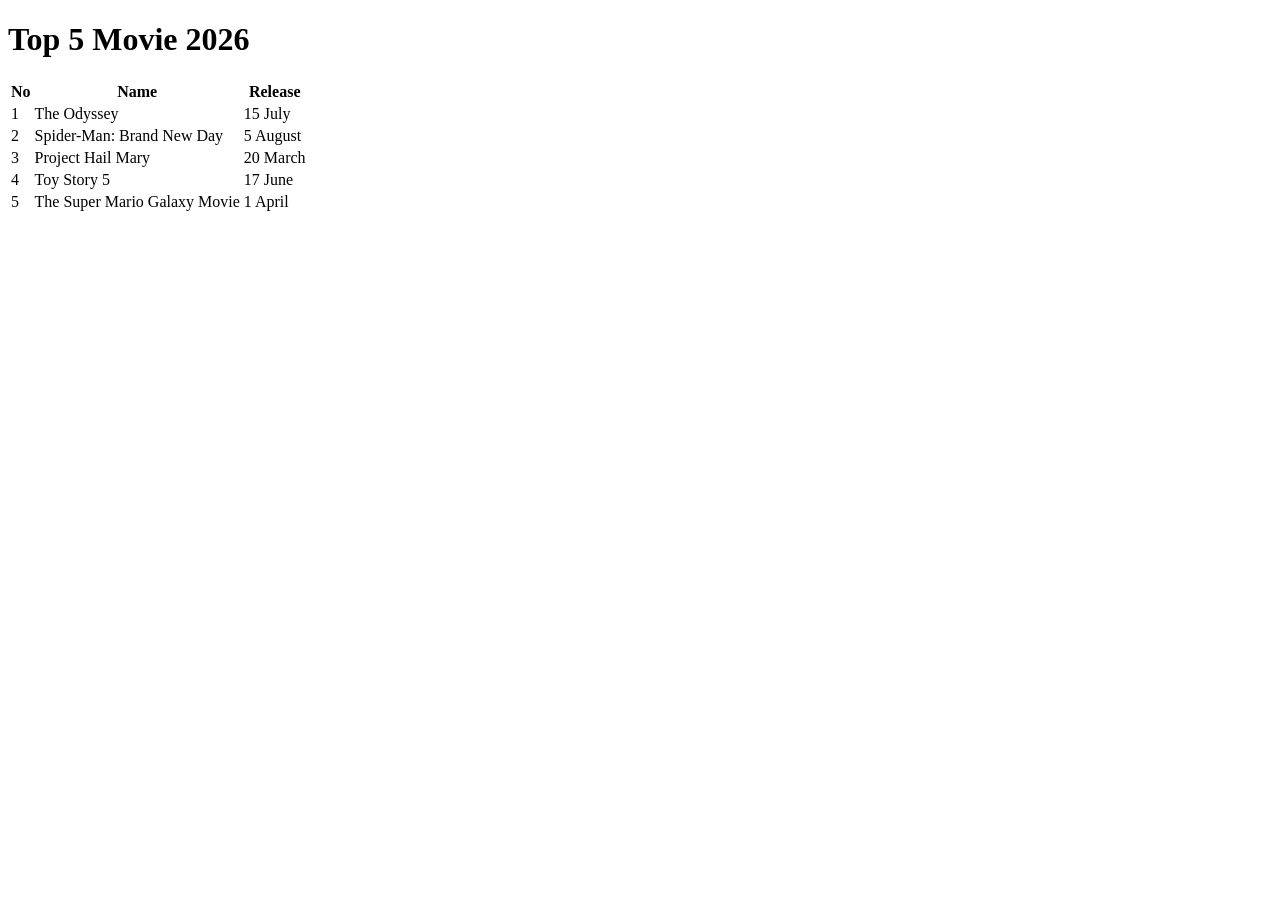
==== table.html @ 68307add "add table" ====
<!DOCTYPE html>
<html lang="en">
<head>
    <meta charset="UTF-8">
    <meta name="viewport" content="width=device-width, initial-scale=1.0">
    <title>Table</title>
</head>
<body>
    <h1>
        Top 5 Movie 2026
    </h1>
    <table>
        <tr>
            <th>No</th>
            <th>Name</th>
            <th>Release</th>
        </tr>
        <tr>
            <td>1</td>
            <td>The Odyssey</td>
            <td>15 July</td>
        </tr>
        <tr>
            <td>2</td>
            <td>Spider-Man: Brand New Day</td>
            <td>5 August</td>
        </tr>
        <tr>
            <td>3</td>
            <td>Project Hail Mary</td>
            <td>20 March</td>
        </tr>
        <tr>
            <td>4</td>
            <td>Toy Story 5</td>
            <td>17 June</td>
        </tr>
        <tr>
            <td>5</td>
            <td>The Super Mario Galaxy Movie</td>
            <td>1 April</td>
        </tr>
    </table>
</body>
</html>
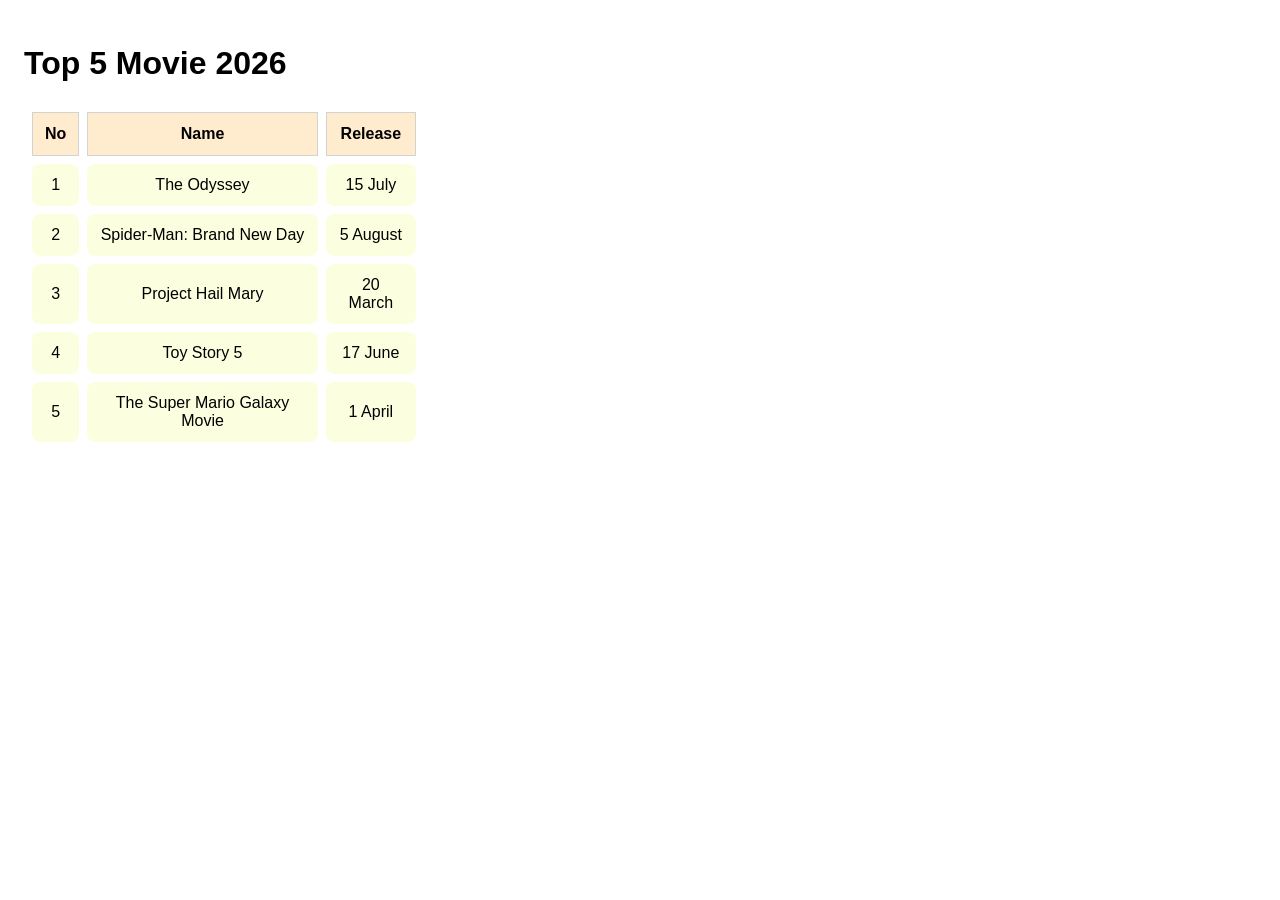
==== commit 051c1070: "table style" ====
--- a/table.html
+++ b/table.html
@@ -4,6 +4,29 @@
     <meta charset="UTF-8">
     <meta name="viewport" content="width=device-width, initial-scale=1.0">
     <title>Table</title>
+    <style>
+        body{
+            font-family: Arial, Helvetica, sans-serif;
+            padding: 16px;
+        }
+        table{
+            width: 400px;
+            border-collapse: separate;
+            border-spacing: 8px;
+        }
+        th,td{
+            padding: 12px;
+        }
+        th{
+            background-color: blanchedalmond;
+            border: 1px solid lightgray;
+        }
+        td{
+            border-radius: 8px;
+            background-color:rgb(252, 255, 223);
+            text-align: center;
+        }
+    </style>
 </head>
 <body>
     <h1>
